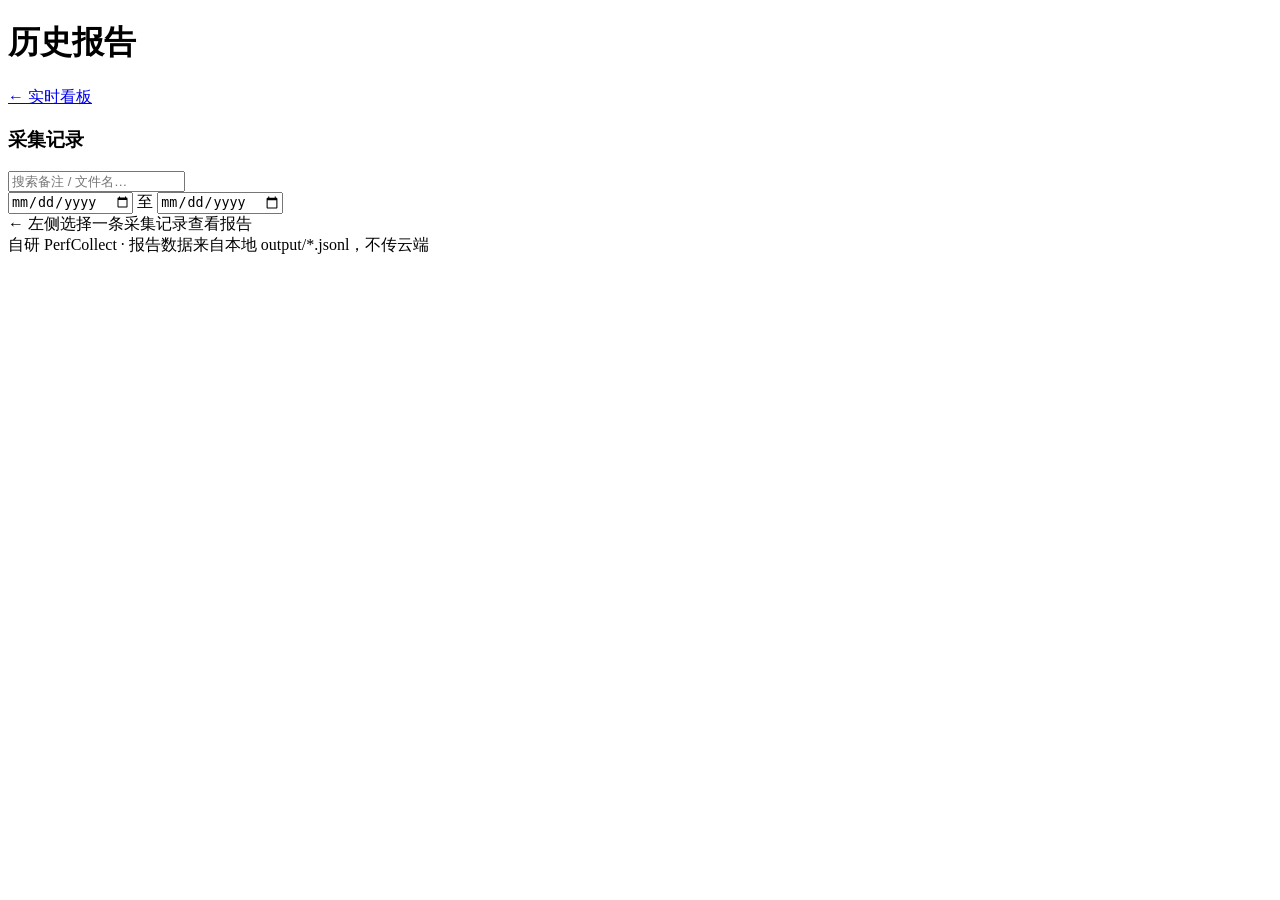
==== web/report.html @ e6ed0bb2 "v92~v100 交付：Label 场景打点体系 + 报告脚本分层 + 热切换收口 + Pin/Label 坐标统一 Codex 交付、主会话审核通过。累计 9 个版本：前端 v72 → v81，Py" ====
<!DOCTYPE html>
<html lang="zh-CN">
<head>
<meta charset="utf-8">
<meta name="viewport" content="width=device-width, initial-scale=1">
<title>PerfCollect 自研工具 · 历史报告</title>
<link rel="stylesheet" href="/assets/style.css?v=81">
</head>
<body>
<header>
  <h1>历史报告</h1>
  <div id="status-bar">
    <span><a href="/">← 实时看板</a></span>
  </div>
</header>

<main class="report-layout">
  <aside id="run-list" class="run-list">
    <h3>采集记录</h3>
    <!-- v48（UI优化 2.4）：轮询发现新记录时的提示胶囊（点击滚回顶部） -->
    <div class="new-runs-pill" id="new-runs-pill"></div>
    <div class="filter-bar">
      <input id="filter-keyword" class="filter-input" type="text" placeholder="搜索备注 / 文件名…">
      <div class="filter-dates">
        <input id="filter-start" class="filter-input filter-date" type="date" title="开始日期（含当天）">
        <span class="filter-sep">至</span>
        <input id="filter-end" class="filter-input filter-date" type="date" title="结束日期（含当天）">
      </div>
    </div>
    <div id="runs"></div>
  </aside>

  <section class="report-main">
    <div id="report-placeholder" class="placeholder">← 左侧选择一条采集记录查看报告</div>
    <!-- v49（需求 C）：双报告对比轻量面板——独立于 report-body，切换单报告时不闪失/不冲突 -->
    <div id="compare-panel" class="compare-panel" style="display:none"></div>
    <div id="report-body" style="display:none">
      <div class="report-meta" id="report-meta"></div>
      <!-- v52（需求 B）：锁定时刻全指标快照条（report-meta 下方、汇总卡上方），解锁/切报告隐藏。
           v54（体验优化）：max-height 展开/收起 + 淡入淡出，按模块分组多行 -->
      <div id="pin-snapshot" class="pin-snapshot"></div>
      <!-- v48（UI优化 1.4/3.5）：提示行收敛为短提示 + "?" 操作卡（含 legend 选数据、虚线=日志事件说明） -->
      <div class="drag-hint" style="position:relative">
        <span>悬停贯穿 · 点击锁定 · "?" 看全部操作</span>
        <span class="hint-btn" id="hint-btn" title="操作说明">?</span>
        <div class="hint-card" id="hint-card">
          <b>悬停图表</b>：白色贯穿线跨图同步（tooltip 联动）<br>
          <b>点击图表</b>：锁定蓝色贯穿线（再点同点 / 双击解锁）<br>
          <b>图例(右上角)</b>：点击可切换该条曲线显示/隐藏，自选要看的指标<br>
          <b>虚线标注</b>：蓝色=日志事件（场景/进入/退出）、红色=报错事件（logcat 采集）<br>
          <b>↕ 拖动卡片</b>：调整图表顺序（自动记住）<br>
          <b>顶部时间条</b>：拖两端 ↔缩放 · 拖中间 =平移 · 点空白 =窗口跳转（全图联动）<br>
          <b>📄</b>：列表项图标可在新窗口打开可分享的自包含报告<br>
          <hr style="border:0;border-top:1px solid #263545;margin:6px 0;">
          <b>统计口径</b>：<br>
          帧时间 P95 = 各报告点的<b>0.5s 短窗 P95 峰值再求均值</b>（非全体帧 P95）<br>
          卡顿率 = <b>Σjank_count / Σjank_total</b>（按全部有效帧间隔加权）<br>
          旧版 JSONL 无短窗字段时，自动回退逐点算术平均口径<br>
          网络 = 整机流量（除 lo），非进程级<br>
          Jank 判定 = 2 × 节奏 × 1.1；节奏 = 帧间隔中位数吸附 60/90/120/144Hz 档（10% 容差）<br>
          FPS = 0.5s gap 切段取帧数最多主段，主段 (帧数−1) / span<br>
          <b>FPS 口径</b> = 上屏帧率（SurfaceFlinger，受屏幕刷新率封顶，60Hz 屏≤60）；引擎/开发者工具的「渲染循环帧率」是另一口径（可达 61~63），数值对不上属正常<br>
          <b>曲线断开</b>：该采样点取不到值（多为 adb 链路抖动，或游戏不在前台）——顶部「数据完整度」卡片给出缺数率、原因与缺数区间<br>
          帧时间 P50≈P95≈Max（如 16.7 / 16.8 / 17.2ms）在无卡顿窗口属正常——只统计新增帧
        </div>
      </div>
      <!-- v48（UI优化 3.1）：全局单时间条（控制所有图表缩放），原 6 图各挂一条已去除 -->
      <div class="global-slider-wrap" id="global-slider-wrap" style="display:none"></div>
      <div id="label-sticky-sentinel" class="label-sticky-sentinel"></div>
      <div id="report-label-timeline" class="label-timeline report-label-compact report-label-timeline" style="display:none"></div>
      <div class="summary" id="report-summary"></div>
      <!-- v61：数据完整度卡片（缺数率/缺数原因/缺数区间），无缺数时自动隐藏 -->
      <div class="completeness" id="report-completeness" style="display:none"></div>
      <section class="chart-card">
        <div class="chart-head"><h2>FPS / Jank<span class="h2-q" title="FPS = SurfaceFlinger 上屏帧率（受屏幕刷新率封顶：60Hz 屏≤60）。引擎/开发者工具显示的多为「渲染循环帧率」（可达 61~63），两者口径不同、数值对不上属正常，非采集异常。详见 指标说明.md「一、1 口径对比」">?</span></h2><div id="stat-fps" class="stat-line"></div></div>
        <div id="chart-fps" class="chart"></div>
      </section>
      <section class="chart-card">
        <div class="chart-head"><h2>帧时间 (ms)</h2><div id="stat-frametime" class="stat-line"></div></div>
        <div id="chart-frametime" class="chart"></div>
      </section>
      <section class="chart-card">
        <div class="chart-head"><h2>CPU 占用</h2><div id="stat-cpu" class="stat-line"></div></div>
        <div id="chart-cpu" class="chart"></div>
      </section>
      <section class="chart-card">
        <div class="chart-head"><h2>内存 (PSS/RSS)</h2><div id="stat-mem" class="stat-line"></div></div>
        <div id="chart-mem" class="chart"></div>
      </section>
      <section class="chart-card">
        <div class="chart-head"><h2>网络流量</h2><div id="stat-net" class="stat-line"></div></div>
        <div id="chart-net" class="chart"></div>
      </section>
      <section class="chart-card">
        <div class="chart-head"><h2>电池温度 / 功率</h2><div id="stat-temp" class="stat-line"></div></div>
        <div id="chart-temp" class="chart"></div>
      </section>
    </div>
  </section>
</main>

<footer><span>自研 PerfCollect · 报告数据来自本地 output/*.jsonl，不传云端</span></footer>
<!-- v48（UI优化 3.4）：深色 toast 浮层（替代失败类 alert） -->
<div class="pd-toast" id="pd-toast"></div>

<script src="/assets/echarts.min.js?v=81"></script>
<script src="/assets/app.js?v=81"></script>
<script src="/assets/report.js?v=81"></script>
</body>
</html>
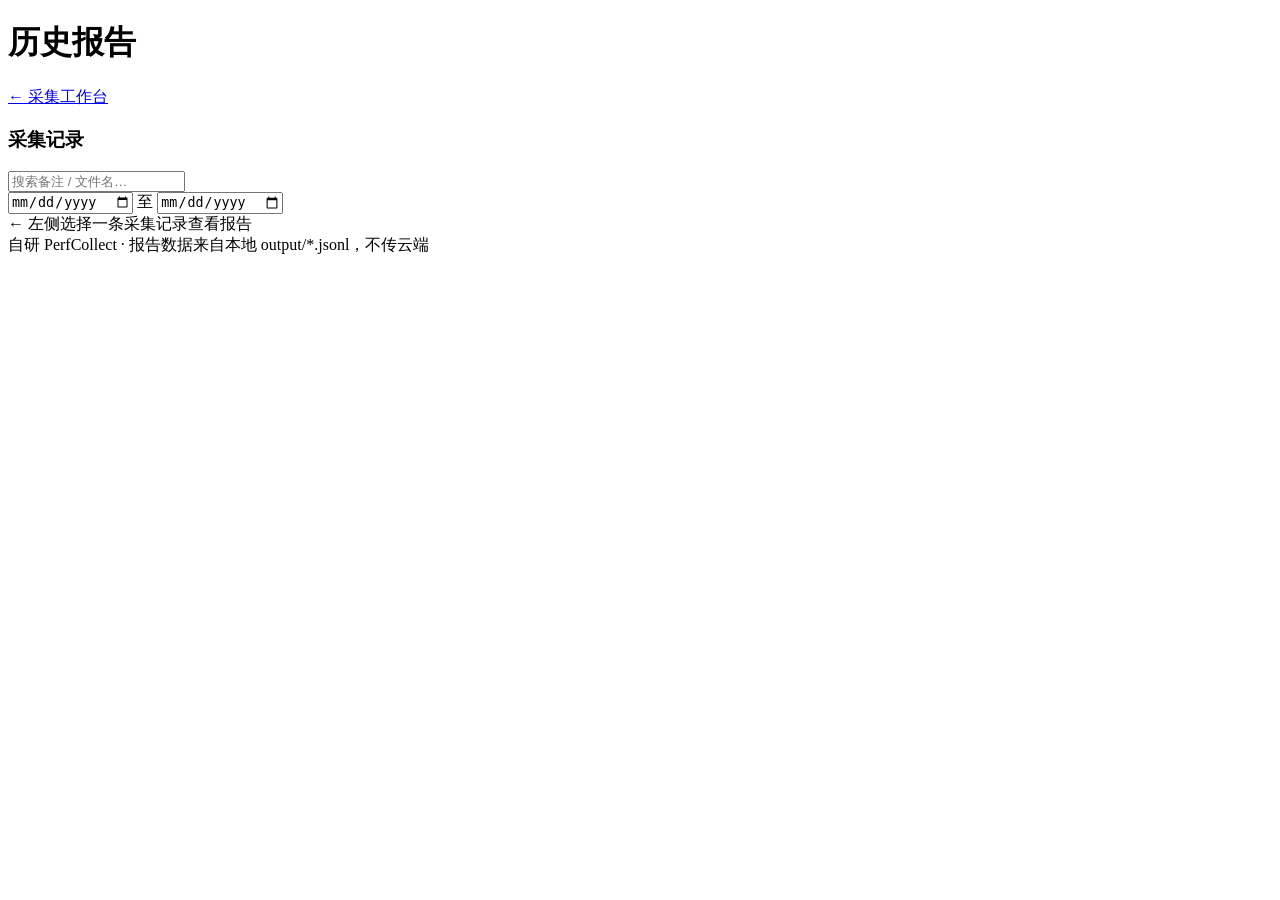
==== commit 420287a6: "v126~v136 交付：无线采集 + 统一工作台启动流程 + 视觉动效与 UI 交互重构（外部模型改动，主会话审核） - 无线 ADB 采集（v126/v128）：新增 `collector/adb" ====
--- a/web/report.html
+++ b/web/report.html
@@ -3,14 +3,14 @@
 <head>
 <meta charset="utf-8">
 <meta name="viewport" content="width=device-width, initial-scale=1">
-<title>PerfCollect 自研工具 · 历史报告</title>
-<link rel="stylesheet" href="/assets/style.css?v=81">
+<title>perfcollect·历史看板</title>
+<link rel="stylesheet" href="/assets/style.css?v=104">
 </head>
 <body>
 <header>
   <h1>历史报告</h1>
   <div id="status-bar">
-    <span><a href="/">← 实时看板</a></span>
+    <span><a href="/">← 采集工作台</a></span>
   </div>
 </header>
 
@@ -37,20 +37,21 @@
     <div id="report-body" style="display:none">
       <div class="report-meta" id="report-meta"></div>
       <!-- v52（需求 B）：锁定时刻全指标快照条（report-meta 下方、汇总卡上方），解锁/切报告隐藏。
-           v54（体验优化）：max-height 展开/收起 + 淡入淡出，按模块分组多行 -->
+           快照显隐保持图表阅读位置，仅快照内容揭示/收起，按模块分组多行 -->
       <div id="pin-snapshot" class="pin-snapshot"></div>
       <!-- v48（UI优化 1.4/3.5）：提示行收敛为短提示 + "?" 操作卡（含 legend 选数据、虚线=日志事件说明） -->
       <div class="drag-hint" style="position:relative">
         <span>悬停贯穿 · 点击锁定 · "?" 看全部操作</span>
         <span class="hint-btn" id="hint-btn" title="操作说明">?</span>
         <div class="hint-card" id="hint-card">
-          <b>悬停图表</b>：白色贯穿线跨图同步（tooltip 联动）<br>
-          <b>点击图表</b>：锁定蓝色贯穿线（再点同点 / 双击解锁）<br>
+          <b>悬停图表</b>：未锁定时白色贯穿线与数据提示跨图同步<br>
+          <b>点击图表</b>：锁定蓝色贯穿线，数值统一在顶部展示（再点同点 / 双击解锁）<br>
           <b>图例(右上角)</b>：点击可切换该条曲线显示/隐藏，自选要看的指标<br>
-          <b>虚线标注</b>：蓝色=日志事件（场景/进入/退出）、红色=报错事件（logcat 采集）<br>
+          <b>虚线标注</b>：蓝色=日志/进程重启、橙色=进程退出、红色=崩溃/ANR/系统回收；完整堆栈保存在同目录 `.crash.log`<br>
           <b>↕ 拖动卡片</b>：调整图表顺序（自动记住）<br>
           <b>顶部时间条</b>：拖两端 ↔缩放 · 拖中间 =平移 · 点空白 =窗口跳转（全图联动）<br>
           <b>📄</b>：列表项图标可在新窗口打开可分享的自包含报告<br>
+          <b>📂 / ⬇</b>：报告信息区可在本机打开所在文件夹，或下载含该报告产物的 ZIP；单独拷走的离线 HTML 会提示先通过看板打开<br>
           <hr style="border:0;border-top:1px solid #263545;margin:6px 0;">
           <b>统计口径</b>：<br>
           帧时间 P95 = 各报告点的<b>0.5s 短窗 P95 峰值再求均值</b>（非全体帧 P95）<br>
@@ -62,6 +63,15 @@
           <b>FPS 口径</b> = 上屏帧率（SurfaceFlinger，受屏幕刷新率封顶，60Hz 屏≤60）；引擎/开发者工具的「渲染循环帧率」是另一口径（可达 61~63），数值对不上属正常<br>
           <b>曲线断开</b>：该采样点取不到值（多为 adb 链路抖动，或游戏不在前台）——顶部「数据完整度」卡片给出缺数率、原因与缺数区间<br>
           帧时间 P50≈P95≈Max（如 16.7 / 16.8 / 17.2ms）在无卡顿窗口属正常——只统计新增帧
+          <hr style="border:0;border-top:1px solid #263545;margin:6px 0;">
+          <b>报告目录里有哪些文件</b>：未改名目录为采集时间戳；改名后为「名称_采集时间戳」。<br>
+          <b>*.jsonl</b>：原始采样、meta 和事件；每次采集均有，建议勿手改。<br>
+          <b>*.html</b>：收尾生成的自包含离线报告，可单独分享。<br>
+          <b>*.csv</b>：收尾生成的 Excel 兼容表格；使用 --no-csv 时不生成。<br>
+          <b>*.annotations.json</b>：使用「＋ 分段」后的 Label 区间、名称和颜色。<br>
+          <b>*.events.jsonl</b>：捕获到日志或进程事件时生成的事件流。<br>
+          <b>*.crash.log</b>：出现崩溃、ANR、系统回收或进程状态事件时的诊断原文。<br>
+          <b>*.jsonl.remark.txt</b>：历史报告备注兼容文件；新改名以目录名为准。
         </div>
       </div>
       <!-- v48（UI优化 3.1）：全局单时间条（控制所有图表缩放），原 6 图各挂一条已去除 -->
@@ -103,8 +113,9 @@
 <!-- v48（UI优化 3.4）：深色 toast 浮层（替代失败类 alert） -->
 <div class="pd-toast" id="pd-toast"></div>
 
-<script src="/assets/echarts.min.js?v=81"></script>
-<script src="/assets/app.js?v=81"></script>
-<script src="/assets/report.js?v=81"></script>
+<script src="/assets/echarts.min.js?v=104"></script>
+<script src="/assets/app.js?v=104"></script>
+<script src="/assets/report_actions.js?v=104"></script>
+<script src="/assets/report.js?v=104"></script>
 </body>
 </html>
